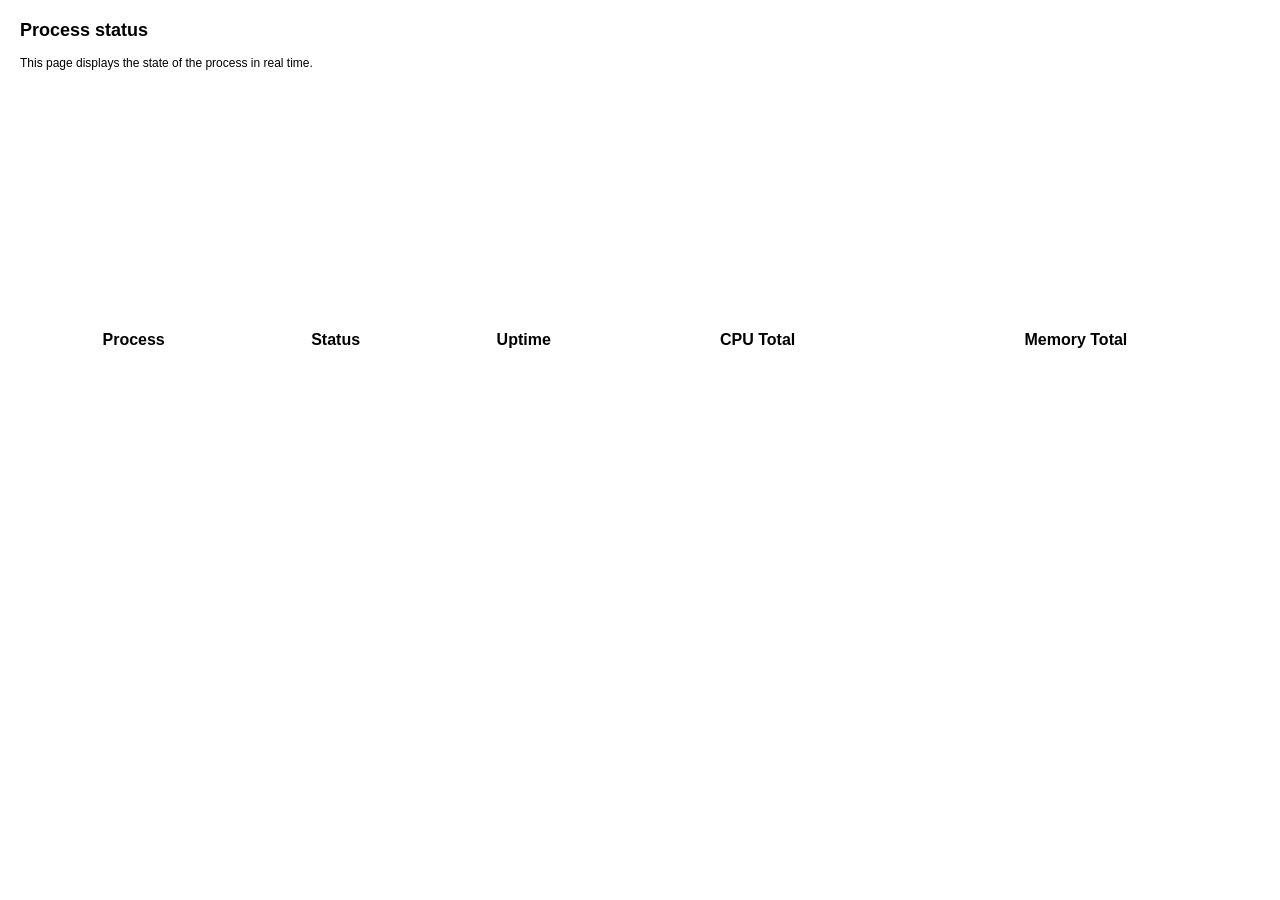
==== Views/index.html @ 72592587 "完善首页展示" ====
<html>
<!DOCTYPE html>
<head>
    <meta charset="UTF-8">
    <title>Basic Pagination - jQuery EasyUI Demo</title>
    <link rel="stylesheet" type="text/css" href="themes/default/easyui.css">
    <link rel="stylesheet" type="text/css" href="themes/icon.css">
    <link rel="stylesheet" type="text/css" href="themes/gomonitor.css">
    <script type="text/javascript" src="static/jquery.min.js"></script>
    <script type="text/javascript" src="static/jquery.easyui.min.js"></script>
    <script type="text/javascript" src="static/go.monitor.js"></script>
</head>
<h2>Process status</h2>
<p>This page displays the state of the process in real time.</p>

<table class="easyui-datagrid" title="Process status" style="width:100%;height:60%"
       data-options="singleSelect:true,collapsible:true,url:'datagrid_data1.json',method:'get'">
    <thead>
    <tr>
        <th data-options="field:'itemid',width:scaleWidth(0.2),align:'right'">Process</th>
        <th data-options="field:'productid',width:scaleWidth(0.2),align:'right'">Status</th>
        <th data-options="field:'listprice',width:scaleWidth(0.2),align:'right'">Uptime</th>
        <th data-options="field:'unitcost',width:scaleWidth(0.2) ,align:'right'">CPU Total</th>
        <th data-options="field:'attr1',width:scaleWidth(0.2),align:'right'">Memory Total</th>
    </tr>
    </thead>
</table>

<div style="margin:20px 0;"></div>
<div class="easyui-panel">
    <div class="easyui-pagination" data-options="total:114"></div>
</div>
</body>
</html>
---- Views/themes/gomonitor.css ----
body {
    font-family:verdana,helvetica,arial,sans-serif;
    padding:20px;
    font-size:12px;
    margin:0;
}
h2 {
    font-size:18px;
    font-weight:bold;
    margin:0;
    margin-bottom:15px;
}
.demo-info{
    padding:0 0 12px 0;
}
.demo-tip{
    display:none;
}
.label-top{
    display: block;
    height: 22px;
    line-height: 22px;
    vertical-align: middle;
}
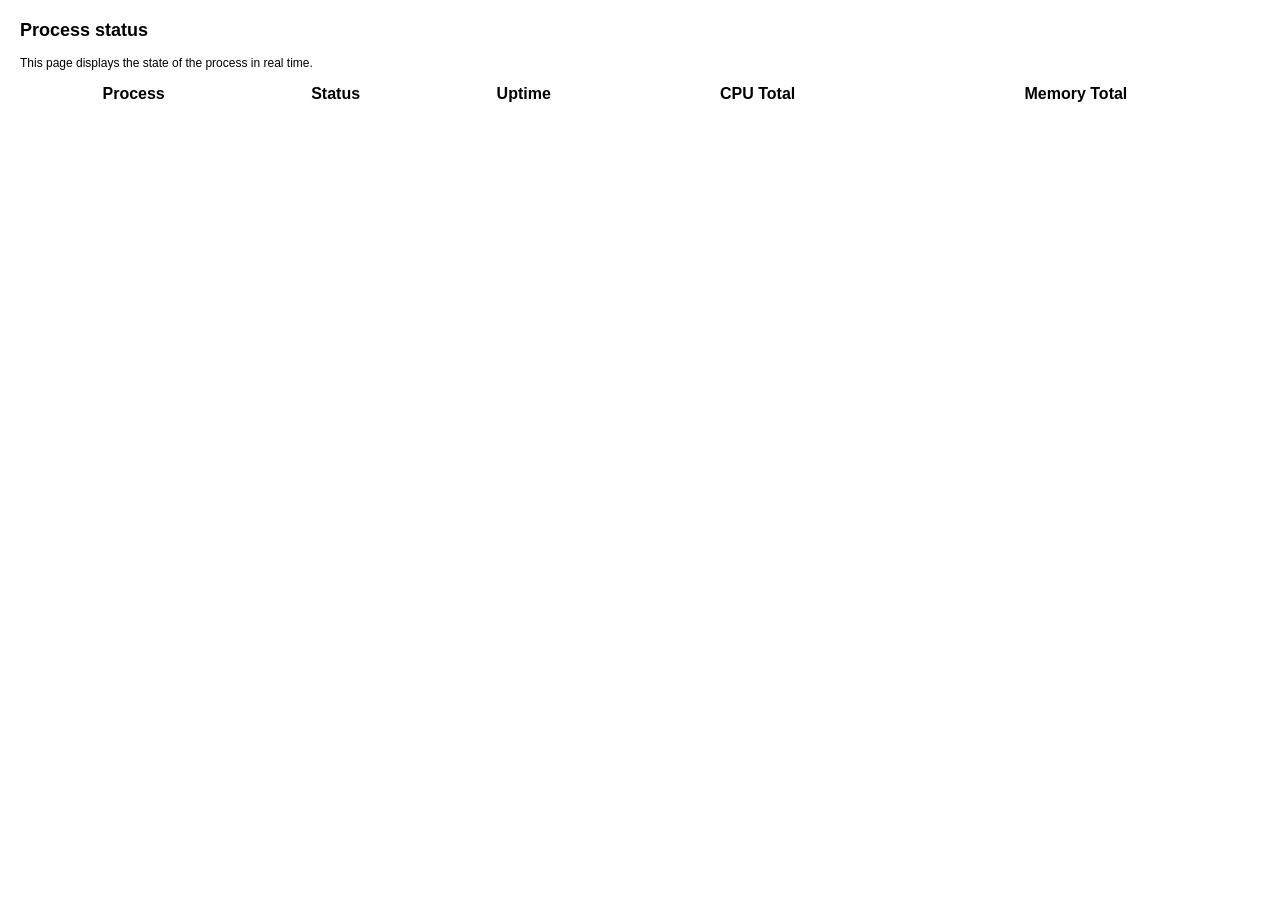
==== commit 8606b428: "完善首页展示" ====
--- a/Views/index.html
+++ b/Views/index.html
@@ -12,19 +12,20 @@
 </head>
 <h2>Process status</h2>
 <p>This page displays the state of the process in real time.</p>
-
-<table class="easyui-datagrid" title="Process status" style="width:100%;height:60%"
-       data-options="singleSelect:true,collapsible:true,url:'datagrid_data1.json',method:'get'">
-    <thead>
-    <tr>
-        <th data-options="field:'itemid',width:scaleWidth(0.2),align:'right'">Process</th>
-        <th data-options="field:'productid',width:scaleWidth(0.2),align:'right'">Status</th>
-        <th data-options="field:'listprice',width:scaleWidth(0.2),align:'right'">Uptime</th>
-        <th data-options="field:'unitcost',width:scaleWidth(0.2) ,align:'right'">CPU Total</th>
-        <th data-options="field:'attr1',width:scaleWidth(0.2),align:'right'">Memory Total</th>
-    </tr>
-    </thead>
-</table>
+<form id = "processStatus" action="这里写后台数据接口" method="post">
+    <table class="easyui-datagrid" title="Process status" style="width:100%"
+           data-options="singleSelect:true,collapsible:true,url:'datagrid_data1.json',method:'get'">
+        <thead>
+        <tr>
+            <th data-options="field:'itemid',width:scaleWidth(0.2),align:'right'">Process</th>
+            <th data-options="field:'productid',width:scaleWidth(0.2),align:'right'">Status</th>
+            <th data-options="field:'listprice',width:scaleWidth(0.2),align:'right'">Uptime</th>
+            <th data-options="field:'unitcost',width:scaleWidth(0.2) ,align:'right'">CPU Total</th>
+            <th data-options="field:'attr1',width:scaleWidth(0.2),align:'right'">Memory Total</th>
+        </tr>
+        </thead>
+    </table>
+</form>
 
 <div style="margin:20px 0;"></div>
 <div class="easyui-panel">
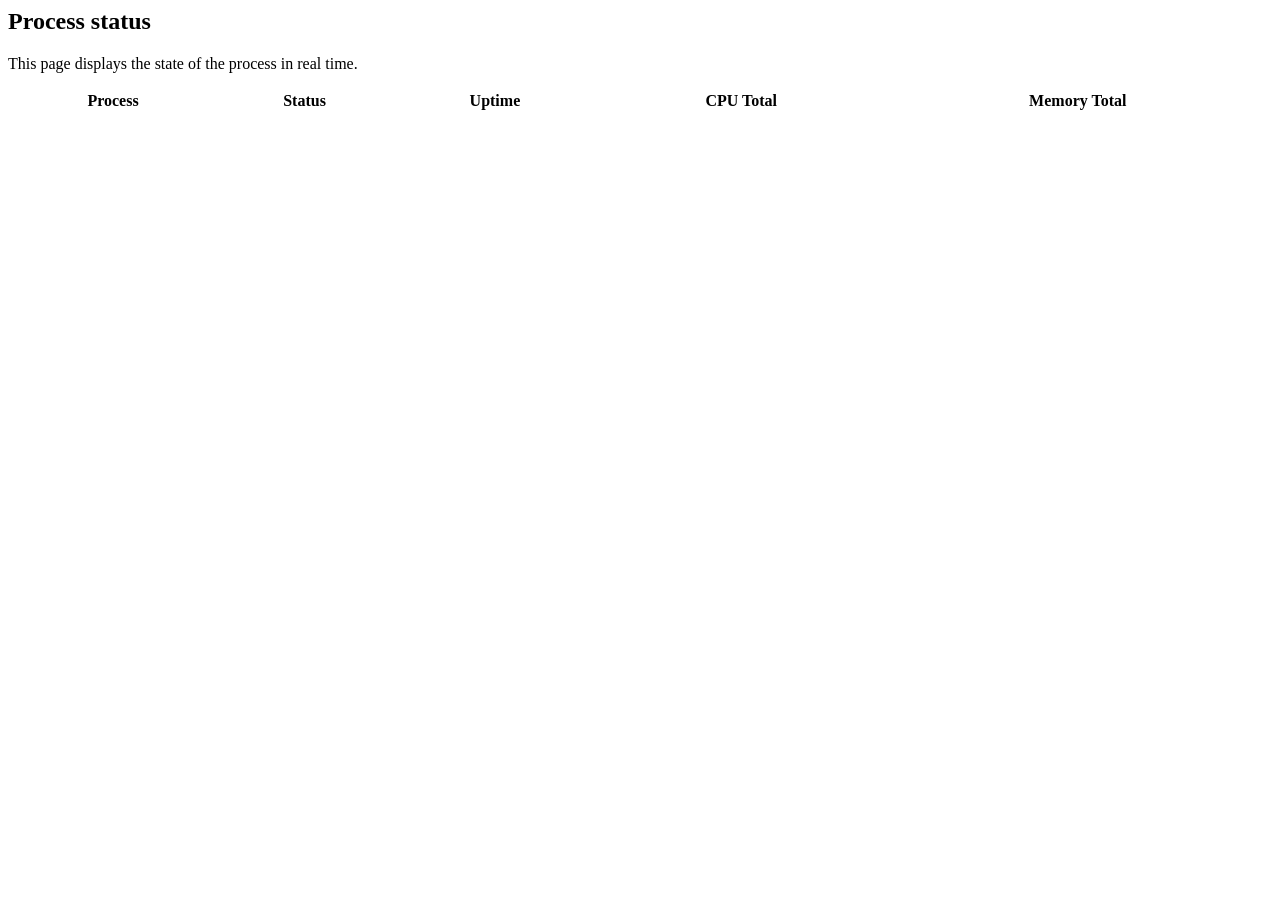
==== commit 8916231b: "gin html" ====
--- a/Views/index.html
+++ b/Views/index.html
@@ -3,12 +3,12 @@
 <head>
     <meta charset="UTF-8">
     <title>Basic Pagination - jQuery EasyUI Demo</title>
-    <link rel="stylesheet" type="text/css" href="themes/default/easyui.css">
-    <link rel="stylesheet" type="text/css" href="themes/icon.css">
-    <link rel="stylesheet" type="text/css" href="themes/gomonitor.css">
-    <script type="text/javascript" src="static/jquery.min.js"></script>
-    <script type="text/javascript" src="static/jquery.easyui.min.js"></script>
-    <script type="text/javascript" src="static/go.monitor.js"></script>
+    <link rel="stylesheet" type="text/css" href="resources/themes/default/easyui.css">
+    <link rel="stylesheet" type="text/css" href="resources/themes/icon.css">
+    <link rel="stylesheet" type="text/css" href="resources/themes/gomonitor.css">
+    <script type="text/javascript" src="resources/static/jquery.min.js"></script>
+    <script type="text/javascript" src="resources/static/jquery.easyui.min.js"></script>
+    <script type="text/javascript" src="resources/static/go.monitor.js"></script>
 </head>
 <h2>Process status</h2>
 <p>This page displays the state of the process in real time.</p>
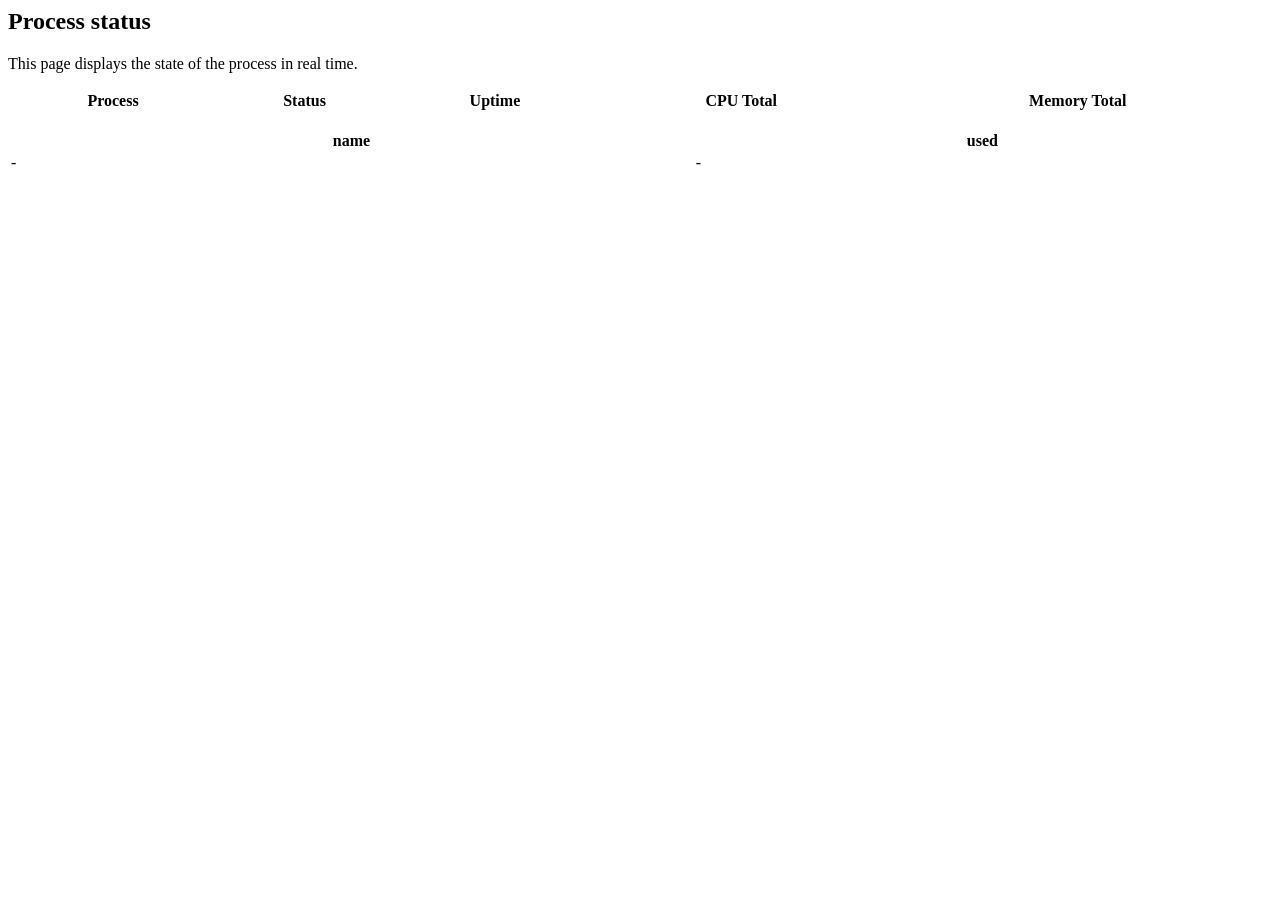
==== commit 9c64179d: "views for GoMonitor" ====
--- a/Views/index.html
+++ b/Views/index.html
@@ -9,7 +9,32 @@
     <script type="text/javascript" src="resources/static/jquery.min.js"></script>
     <script type="text/javascript" src="resources/static/jquery.easyui.min.js"></script>
     <script type="text/javascript" src="resources/static/go.monitor.js"></script>
+
+    <script type="text/javascript">
+        var websocket = new WebSocket('ws://'+window.location.host+'/monitorCpu');
+        if (websocket.readyState===1) {
+            websocket.send("hello");//向服务器发送消息
+        }else{
+            //do something
+        }
+
+        websocket.onopen = function (evt) {
+        //已经建立连接
+        };
+        websocket.onclose = function (evt) {
+        //已经关闭连接
+        };
+        websocket.onmessage = function (evt) {
+        //收到服务器消息，使用evt.data提取
+            var evtObj = $.parseJSON( evt.data );
+            console.log(evtObj[0].name);
+        };
+        websocket.onerror = function (evt) {
+        //产生异常
+        };
+    </script>
 </head>
+<body>
 <h2>Process status</h2>
 <p>This page displays the state of the process in real time.</p>
 <form id = "processStatus" action="这里写后台数据接口" method="post">
@@ -27,6 +52,21 @@
     </table>
 </form>
 
+<table id="cupstatus" class="easyui-datagrid" title="CPU status" style="width:100%">
+    <thead>
+        <tr>
+            <th data-options="field:'name',width:scaleWidth(0.5),align:'right'">name</th>
+            <th data-options="field:'used',width:scaleWidth(0.4),align:'right'">used</th>
+        </tr>
+    </thead>
+    <tbody>
+        <tr>
+            <td>-</td>
+            <td>-</td>
+        </tr>
+    </tbody>
+</table>
+
 <div style="margin:20px 0;"></div>
 <div class="easyui-panel">
     <div class="easyui-pagination" data-options="total:114"></div>
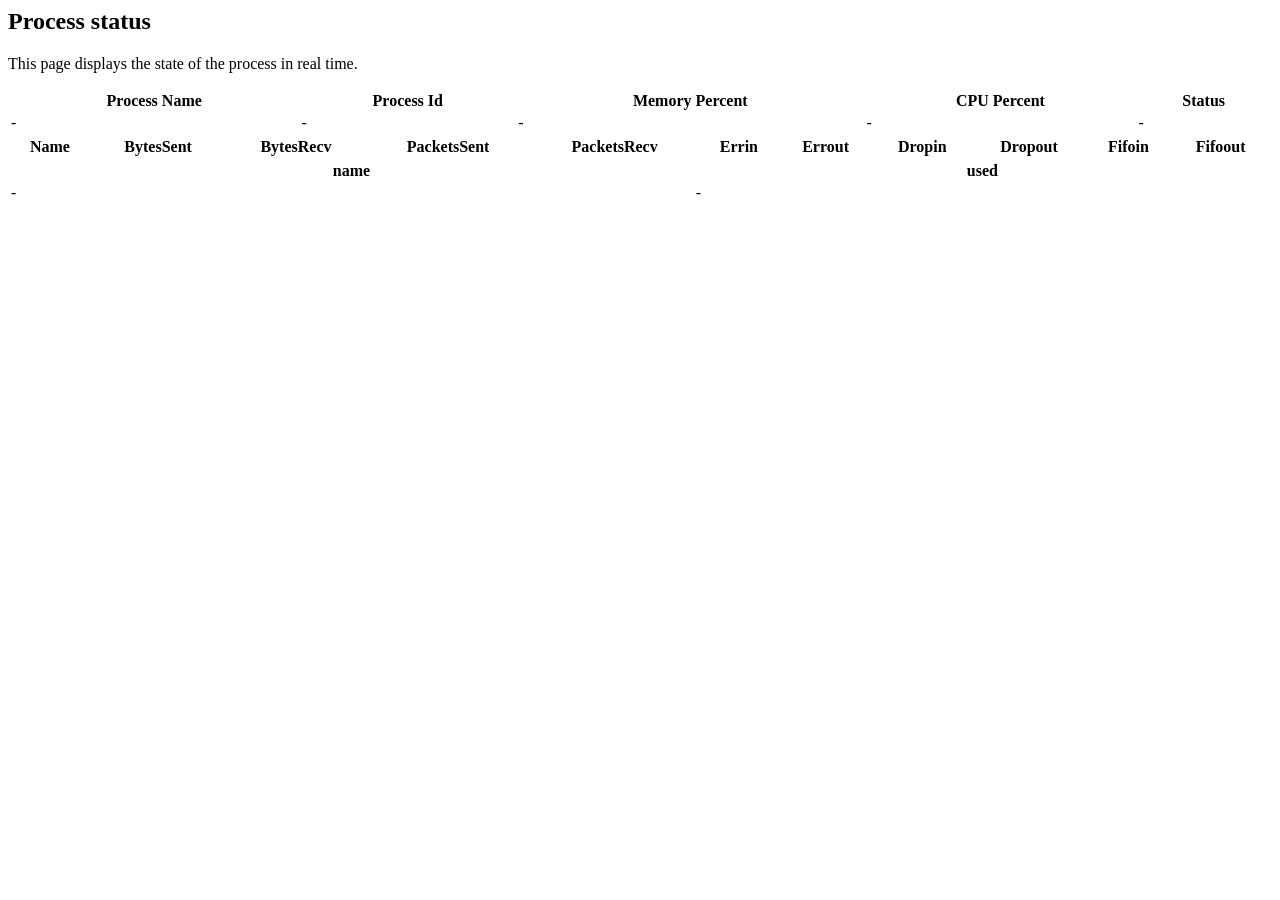
==== commit 488641f4: "views for GoMonitor" ====
--- a/Views/index.html
+++ b/Views/index.html
@@ -11,46 +11,72 @@
     <script type="text/javascript" src="resources/static/go.monitor.js"></script>
 
     <script type="text/javascript">
-        var websocket = new WebSocket('ws://'+window.location.host+'/monitorCpu');
-        if (websocket.readyState===1) {
-            websocket.send("hello");//向服务器发送消息
-        }else{
-            //do something
-        }
+        //cpu
+        var cpusocket = new WebSocket('ws://'+window.location.host+'/monitorCpu');
+        cpusocket.onmessage = function (evt) {
+            var data = $.parseJSON(evt.data);
+            $('#cupstatus').datagrid('loadData',data);
+        };
 
-        websocket.onopen = function (evt) {
-        //已经建立连接
+        //net
+        var netsocket = new WebSocket('ws://'+window.location.host+'/monitorNet');
+        netsocket.onmessage = function (evt) {
+            var data = $.parseJSON(evt.data);
+            $('#netstatus').datagrid('loadData',data);
+            console.log(evt.data);
         };
-        websocket.onclose = function (evt) {
-        //已经关闭连接
-        };
-        websocket.onmessage = function (evt) {
-        //收到服务器消息，使用evt.data提取
-            var evtObj = $.parseJSON( evt.data );
-            console.log(evtObj[0].name);
-        };
-        websocket.onerror = function (evt) {
-        //产生异常
+
+        //process
+        var prosocket = new WebSocket('ws://'+window.location.host+'/monitorProcess');
+        prosocket.onmessage = function (evt) {
+            var data = $.parseJSON(evt.data);
+            $('#prostatus').datagrid('loadData',data);
         };
     </script>
 </head>
 <body>
 <h2>Process status</h2>
 <p>This page displays the state of the process in real time.</p>
-<form id = "processStatus" action="这里写后台数据接口" method="post">
-    <table class="easyui-datagrid" title="Process status" style="width:100%"
-           data-options="singleSelect:true,collapsible:true,url:'datagrid_data1.json',method:'get'">
-        <thead>
+<table id="prostatus" class="easyui-datagrid" title="Process status" style="width:100%"
+       data-options="singleSelect:true,collapsible:true,url:'datagrid_data1.json',method:'get'">
+    <thead>
         <tr>
-            <th data-options="field:'itemid',width:scaleWidth(0.2),align:'right'">Process</th>
-            <th data-options="field:'productid',width:scaleWidth(0.2),align:'right'">Status</th>
-            <th data-options="field:'listprice',width:scaleWidth(0.2),align:'right'">Uptime</th>
-            <th data-options="field:'unitcost',width:scaleWidth(0.2) ,align:'right'">CPU Total</th>
-            <th data-options="field:'attr1',width:scaleWidth(0.2),align:'right'">Memory Total</th>
+            <th data-options="field:'name',width:scaleWidth(0.2),align:'right'">Process Name</th>
+            <th data-options="field:'id',width:scaleWidth(0.1),align:'right'">Process Id</th>
+            <th data-options="field:'memory_percent',width:scaleWidth(0.2),align:'right'">Memory Percent</th>
+            <th data-options="field:'cpu_percent',width:scaleWidth(0.2) ,align:'right'">CPU Percent</th>
+            <th data-options="field:'status',width:scaleWidth(0.1),align:'right'">Status</th>
         </tr>
-        </thead>
-    </table>
-</form>
+    </thead>
+    <tbody>
+        <tr>
+            <td id="name">-</td>
+            <td id="id">-</td>
+            <td id="memory_percent">-</td>
+            <td id="cpu_percent">-</td>
+            <td id="status">-</td>
+        </tr>
+    </tbody>
+</table>
+
+<table id="netstatus" class="easyui-datagrid" title="Process status" style="width:100%"
+       data-options="singleSelect:true,collapsible:true,url:'datagrid_data1.json',method:'get'">
+    <thead>
+        <tr>
+            <th data-options="field:'name',width:scaleWidth(0.2),align:'right'">Name</th>
+            <th data-options="field:'bytesSent',width:scaleWidth(0.1),align:'right'">BytesSent</th>
+            <th data-options="field:'bytesRecv',width:scaleWidth(0.2),align:'right'">BytesRecv</th>
+            <th data-options="field:'packetsSent',width:scaleWidth(0.2) ,align:'right'">PacketsSent</th>
+            <th data-options="field:'packetsRecv',width:scaleWidth(0.1),align:'right'">PacketsRecv</th>
+            <th data-options="field:'errin',width:scaleWidth(0.2),align:'right'">Errin</th>
+            <th data-options="field:'errout',width:scaleWidth(0.1),align:'right'">Errout</th>
+            <th data-options="field:'dropin',width:scaleWidth(0.2),align:'right'">Dropin</th>
+            <th data-options="field:'dropout',width:scaleWidth(0.2) ,align:'right'">Dropout</th>
+            <th data-options="field:'fifoin',width:scaleWidth(0.1),align:'right'">Fifoin</th>
+            <th data-options="field:'fifoout',width:scaleWidth(0.1),align:'right'">Fifoout</th>
+        </tr>
+    </thead>
+</table>
 
 <table id="cupstatus" class="easyui-datagrid" title="CPU status" style="width:100%">
     <thead>
@@ -61,8 +87,8 @@
     </thead>
     <tbody>
         <tr>
-            <td>-</td>
-            <td>-</td>
+            <td id="name">-</td>
+            <td id="used">-</td>
         </tr>
     </tbody>
 </table>
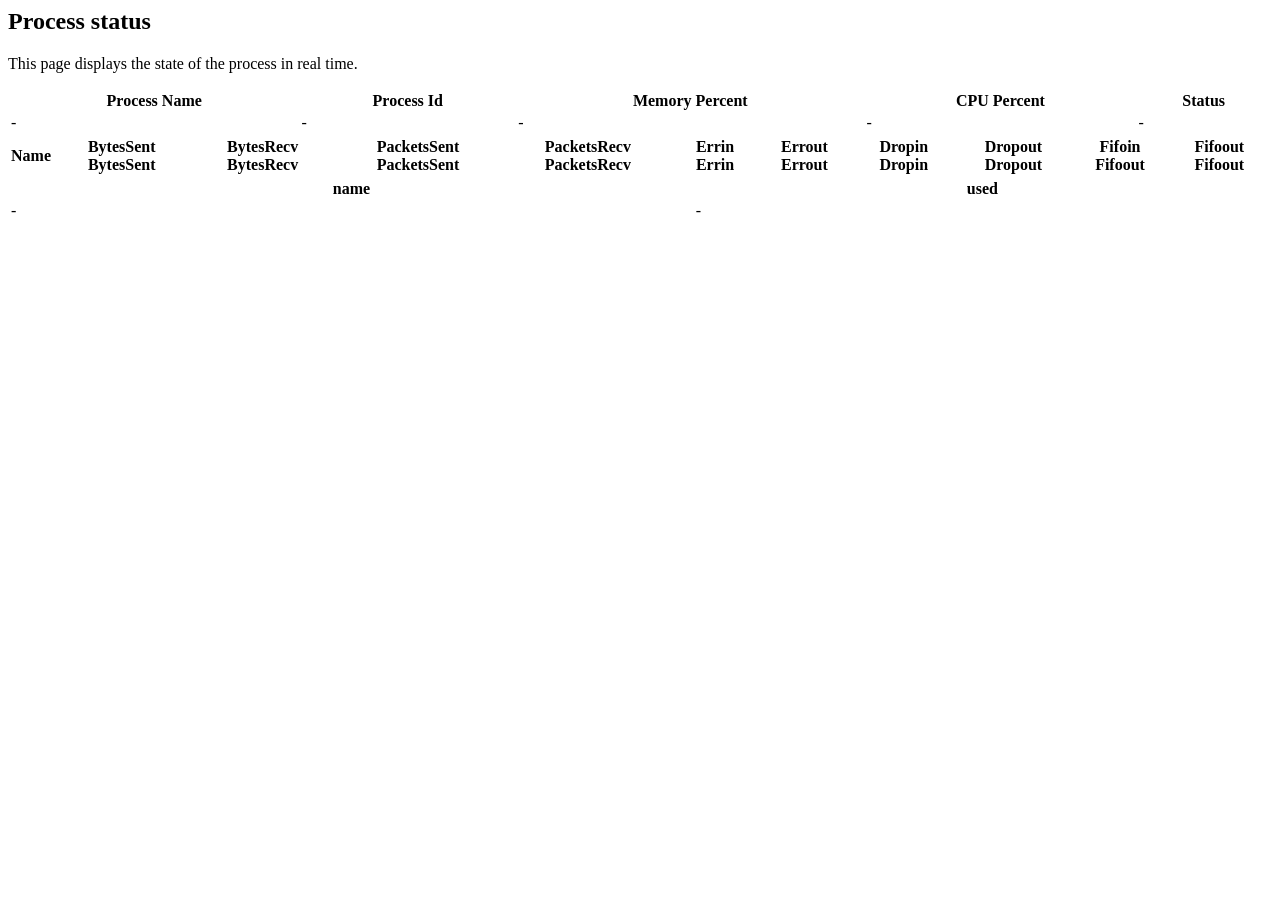
==== commit 01039a84: "sort" ====
--- a/Views/index.html
+++ b/Views/index.html
@@ -1,5 +1,6 @@
 <html>
 <!DOCTYPE html>
+
 <head>
     <meta charset="UTF-8">
     <title>Basic Pagination - jQuery EasyUI Demo</title>
@@ -12,90 +13,129 @@
 
     <script type="text/javascript">
         //cpu
-        var cpusocket = new WebSocket('ws://'+window.location.host+'/monitorCpu');
+        var cpusocket = new WebSocket('ws://' + window.location.host + '/monitorCpu');
         cpusocket.onmessage = function (evt) {
             var data = $.parseJSON(evt.data);
-            $('#cupstatus').datagrid('loadData',data);
+            $('#cupstatus').datagrid('loadData', data);
         };
 
         //net
-        var netsocket = new WebSocket('ws://'+window.location.host+'/monitorNet');
+        var netsocket = new WebSocket('ws://' + window.location.host + '/monitorNet');
         netsocket.onmessage = function (evt) {
             var data = $.parseJSON(evt.data);
-            $('#netstatus').datagrid('loadData',data);
-            console.log(evt.data);
+            $('#netstatus').datagrid('loadData', data);
         };
 
         //process
-        var prosocket = new WebSocket('ws://'+window.location.host+'/monitorProcess');
+        var prosocket = new WebSocket('ws://' + window.location.host + '/monitorProcess');
         prosocket.onmessage = function (evt) {
             var data = $.parseJSON(evt.data);
-            $('#prostatus').datagrid('loadData',data);
+            $('#prostatus').datagrid('loadData', data);
         };
+
+        function processSort(property) {
+            prosocket.send("sort?property=" + property)
+        }
+
+        function netSort(property) {
+            netsocket.send("sort?property=" + property)
+        }
+
+        function cpuSort(property) {
+            cpusocket.send("sort?property=" + property)
+        }
     </script>
 </head>
+
 <body>
-<h2>Process status</h2>
-<p>This page displays the state of the process in real time.</p>
-<table id="prostatus" class="easyui-datagrid" title="Process status" style="width:100%"
-       data-options="singleSelect:true,collapsible:true,url:'datagrid_data1.json',method:'get'">
-    <thead>
-        <tr>
-            <th data-options="field:'name',width:scaleWidth(0.2),align:'right'">Process Name</th>
-            <th data-options="field:'id',width:scaleWidth(0.1),align:'right'">Process Id</th>
-            <th data-options="field:'memory_percent',width:scaleWidth(0.2),align:'right'">Memory Percent</th>
-            <th data-options="field:'cpu_percent',width:scaleWidth(0.2) ,align:'right'">CPU Percent</th>
-            <th data-options="field:'status',width:scaleWidth(0.1),align:'right'">Status</th>
-        </tr>
-    </thead>
-    <tbody>
-        <tr>
-            <td id="name">-</td>
-            <td id="id">-</td>
-            <td id="memory_percent">-</td>
-            <td id="cpu_percent">-</td>
-            <td id="status">-</td>
-        </tr>
-    </tbody>
-</table>
+    <h2>Process status</h2>
+    <p>This page displays the state of the process in real time.</p>
+    <table id="prostatus" class="easyui-datagrid" title="Process status" style="width:100%" data-options="singleSelect:true,collapsible:true,url:'datagrid_data1.json',method:'get'">
+        <thead>
+            <tr>
+                <th data-options="field:'name',width:scaleWidth(0.2),align:'right'">Process Name</th>
+                <th data-options="field:'id',width:scaleWidth(0.1),align:'right'">
+                    <span onclick="processSort('Id')">Process Id</span>
+                </th>
+                <th data-options="field:'memory_percent',width:scaleWidth(0.2),align:'right'">
+                    <span onclick="processSort('MemoryPercent')">Memory Percent</span>
+                </th>
+                <th data-options="field:'cpu_percent',width:scaleWidth(0.2) ,align:'right'">
+                    <span onclick="processSort('CPUPercent')">CPU Percent</span>
+                </th>
+                <th data-options="field:'status',width:scaleWidth(0.1),align:'right'">Status</th>
+            </tr>
+        </thead>
+        <tbody>
+            <tr>
+                <td id="name">-</td>
+                <td id="id">-</td>
+                <td id="memory_percent">-</td>
+                <td id="cpu_percent">-</td>
+                <td id="status">-</td>
+            </tr>
+        </tbody>
+    </table>
 
-<table id="netstatus" class="easyui-datagrid" title="Process status" style="width:100%"
-       data-options="singleSelect:true,collapsible:true,url:'datagrid_data1.json',method:'get'">
-    <thead>
-        <tr>
-            <th data-options="field:'name',width:scaleWidth(0.2),align:'right'">Name</th>
-            <th data-options="field:'bytesSent',width:scaleWidth(0.1),align:'right'">BytesSent</th>
-            <th data-options="field:'bytesRecv',width:scaleWidth(0.2),align:'right'">BytesRecv</th>
-            <th data-options="field:'packetsSent',width:scaleWidth(0.2) ,align:'right'">PacketsSent</th>
-            <th data-options="field:'packetsRecv',width:scaleWidth(0.1),align:'right'">PacketsRecv</th>
-            <th data-options="field:'errin',width:scaleWidth(0.2),align:'right'">Errin</th>
-            <th data-options="field:'errout',width:scaleWidth(0.1),align:'right'">Errout</th>
-            <th data-options="field:'dropin',width:scaleWidth(0.2),align:'right'">Dropin</th>
-            <th data-options="field:'dropout',width:scaleWidth(0.2) ,align:'right'">Dropout</th>
-            <th data-options="field:'fifoin',width:scaleWidth(0.1),align:'right'">Fifoin</th>
-            <th data-options="field:'fifoout',width:scaleWidth(0.1),align:'right'">Fifoout</th>
-        </tr>
-    </thead>
-</table>
+    <table id="netstatus" class="easyui-datagrid" title="Process status" style="width:100%" data-options="singleSelect:true,collapsible:true,url:'datagrid_data1.json',method:'get'">
+        <thead>
+            <tr>
+                <th data-options="field:'name',width:scaleWidth(0.2),align:'right'">Name</th>
+                <th data-options="field:'bytesSent',width:scaleWidth(0.1),align:'right'">BytesSent
+                    <span onclick="netSort('BytesSent')">BytesSent</span>
+                </th>
+                <th data-options="field:'bytesRecv',width:scaleWidth(0.2),align:'right'">BytesRecv
+                    <span onclick="netSort('BytesRecv')">BytesRecv</span>
+                </th>
+                <th data-options="field:'packetsSent',width:scaleWidth(0.2) ,align:'right'">PacketsSent
+                    <span onclick="netSort('PacketsSent')">PacketsSent</span>
+                </th>
+                <th data-options="field:'packetsRecv',width:scaleWidth(0.1),align:'right'">PacketsRecv
+                    <span onclick="netSort('PacketsRecv')">PacketsRecv</span>
+                </th>
+                <th data-options="field:'errin',width:scaleWidth(0.2),align:'right'">Errin
+                    <span onclick="netSort('Errin')">Errin</span>
+                </th>
+                <th data-options="field:'errout',width:scaleWidth(0.1),align:'right'">Errout
+                    <span onclick="netSort('Errout')">Errout</span>
+                </th>
+                <th data-options="field:'dropin',width:scaleWidth(0.2),align:'right'">Dropin
+                    <span onclick="netSort('Dropin')">Dropin</span>
+                </th>
+                <th data-options="field:'dropout',width:scaleWidth(0.2) ,align:'right'">Dropout
+                    <span onclick="netSort('Dropout')">Dropout</span>
+                </th>
+                <th data-options="field:'fifoin',width:scaleWidth(0.1),align:'right'">Fifoin
+                    <span onclick="netSort('Fifoout')">Fifoout</span>
+                </th>
+                <th data-options="field:'fifoout',width:scaleWidth(0.1),align:'right'">Fifoout
+                    <span onclick="netSort('Fifoout')">Fifoout</span>
+                </th>
+            </tr>
+        </thead>
+    </table>
 
-<table id="cupstatus" class="easyui-datagrid" title="CPU status" style="width:100%">
-    <thead>
-        <tr>
-            <th data-options="field:'name',width:scaleWidth(0.5),align:'right'">name</th>
-            <th data-options="field:'used',width:scaleWidth(0.4),align:'right'">used</th>
-        </tr>
-    </thead>
-    <tbody>
-        <tr>
-            <td id="name">-</td>
-            <td id="used">-</td>
-        </tr>
-    </tbody>
-</table>
+    <table id="cupstatus" class="easyui-datagrid" title="CPU status" style="width:100%">
+        <thead>
+            <tr>
+                <th data-options="field:'name',width:scaleWidth(0.5),align:'right'">name</th>
+                <th data-options="field:'used',width:scaleWidth(0.4),align:'right'">
+                    <span onclick="cpuSort('Used')">used</span>
+                </th>
+            </tr>
+        </thead>
+        <tbody>
+            <tr>
+                <td id="name">-</td>
+                <td id="used">-</td>
+            </tr>
+        </tbody>
+    </table>
 
-<div style="margin:20px 0;"></div>
-<div class="easyui-panel">
-    <div class="easyui-pagination" data-options="total:114"></div>
-</div>
+    <div style="margin:20px 0;"></div>
+    <div class="easyui-panel">
+        <div class="easyui-pagination" data-options="total:114"></div>
+    </div>
 </body>
+
 </html>
